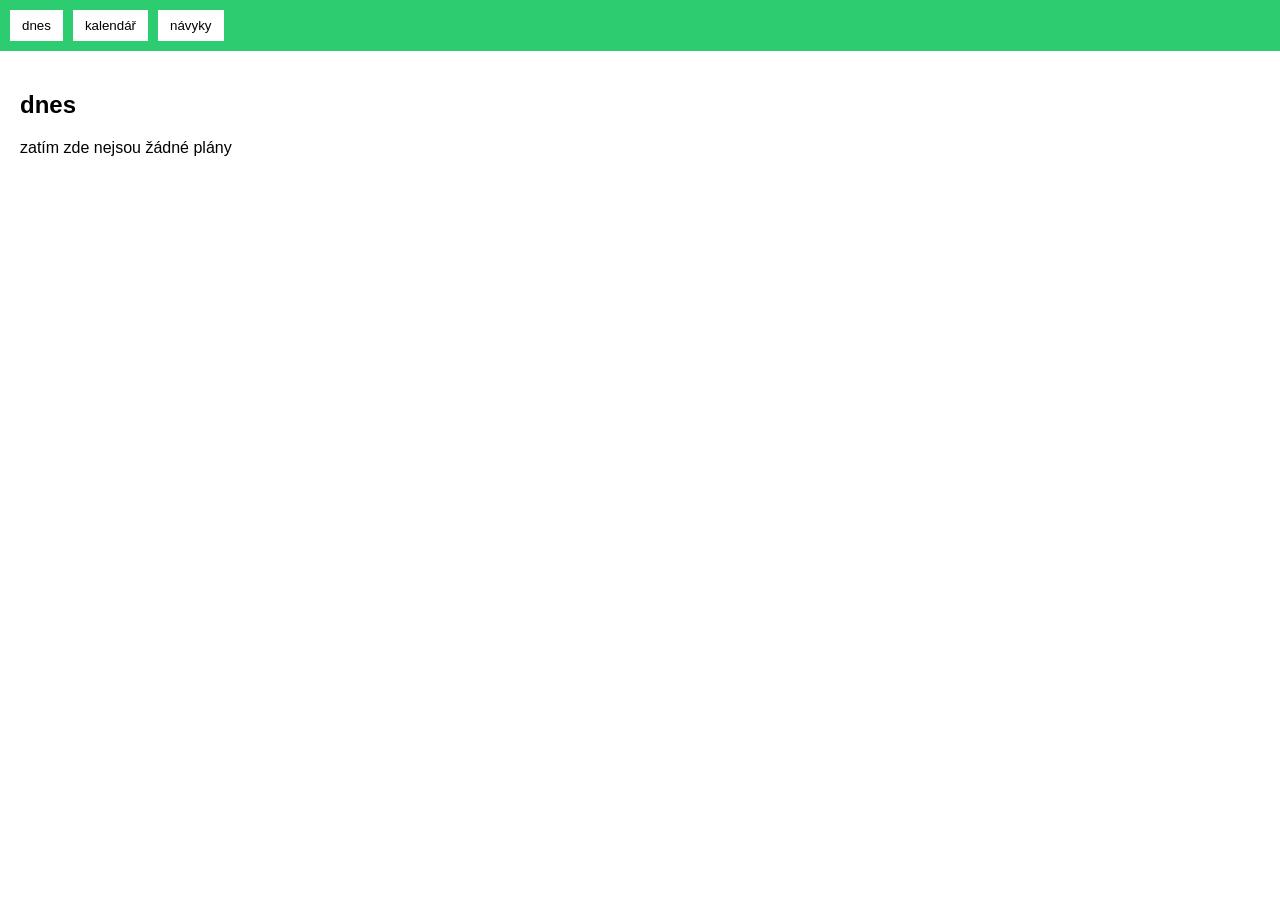
==== public/index.html @ 3077fbd2 "Initial commit" ====
<!DOCTYPE html>
<html lang="cs">
<head>
  <meta charset="utf-8">
  <title>habit app</title>
  <link rel="stylesheet" href="../src/style.css">
</head>
<body>
  <nav class="navbar">
    <button data-screen="today">dnes</button>
    <button data-screen="calendar">kalendář</button>
    <button data-screen="habits">návyky</button>
  </nav>
  <main id="app"></main>
  <script type="module" src="../src/app.js"></script>
</body>
</html>
---- src/style.css ----
body{margin:0;font-family:sans-serif}
.navbar{background:#2ecc71;padding:10px;display:flex;gap:10px}
.navbar button{background:white;border:none;padding:8px 12px;cursor:pointer}
#app{padding:20px}
.item{border:1px solid #ddd;padding:8px;margin-bottom:6px}
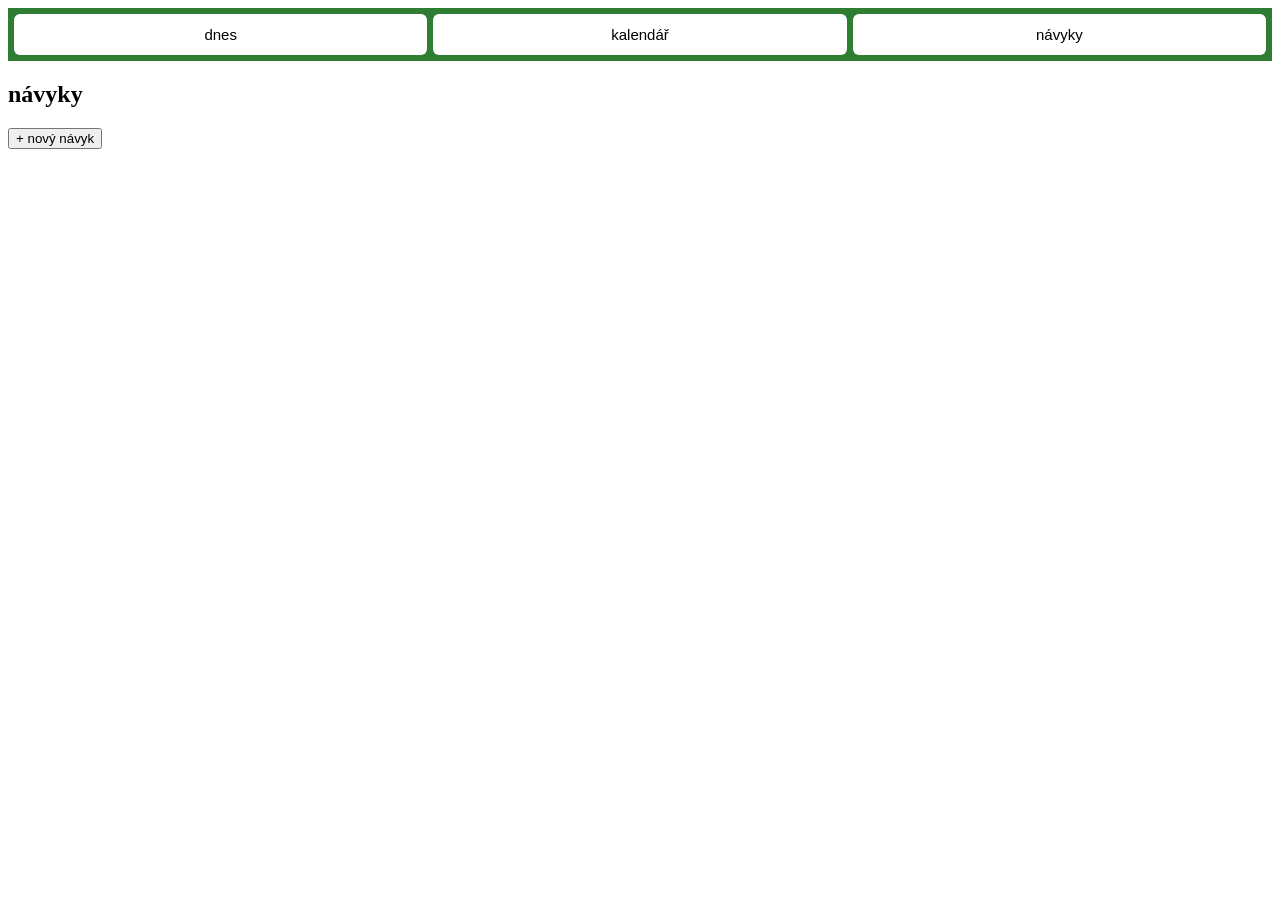
==== commit c1d8e060: "repetition habits plan + today done/undone + today&cal" ====
--- a/public/index.html
+++ b/public/index.html
@@ -15,3 +15,5 @@
   <script type="module" src="../src/app.js"></script>
 </body>
 </html>
+
+
--- a/src/style.css
+++ b/src/style.css
@@ -1,5 +1,348 @@
-body{margin:0;font-family:sans-serif}
-.navbar{background:#2ecc71;padding:10px;display:flex;gap:10px}
-.navbar button{background:white;border:none;padding:8px 12px;cursor:pointer}
-#app{padding:20px}
-.item{border:1px solid #ddd;padding:8px;margin-bottom:6px}
+/* ===== common ===== */
+
+.item {
+  padding: 8px;
+  border-bottom: 1px solid #ddd;
+}
+
+
+.plan-row {
+  display: flex;
+  align-items: center;
+  gap: 10px;
+  justify-content: flex-start;
+  width: 100%;
+}
+
+
+.plan-row input[type="checkbox"] {
+  appearance: none;
+  width: 18px;
+  height: 18px;
+  border: 2px solid #aaa;
+  border-radius: 4px;
+  cursor: pointer;
+  position: relative;
+  flex-shrink: 0;
+}
+
+.plan-row input[type="checkbox"]:checked {
+  background-color: #2e7d32;
+  border-color: #2e7d32;
+}
+
+.plan-row input[type="checkbox"]:checked::after {
+  content: "✔";
+  color: white;
+  font-size: 12px;
+  position: absolute;
+  top: 50%;
+  left: 50%;
+  transform: translate(-50%, -55%);
+}
+
+
+.plan-text {
+  text-align: left;
+  flex: 1;
+}
+
+
+
+.plan-check {
+  color: green;
+  font-weight: bold;
+  width: 16px;
+}
+
+.navbar {
+  display: flex;
+  background: #2e7d32;
+  padding: 6px;
+  gap: 6px;
+}
+
+.navbar button {
+  flex: 1;
+  display: block;
+  width: 100%;
+  padding: 12px 0;
+  font-size: 15px;
+  background: white;
+  border: none;
+  border-radius: 6px;
+  cursor: pointer;
+}
+
+.item.clickable {
+  cursor: pointer;
+  border-radius: 6px;
+  transition: background 0.2s;
+}
+
+.item.clickable:hover {
+  background: rgba(46,125,50,0.08);
+}
+
+.plan-form {
+  padding: 8px;
+  border: 1px dashed #ccc;
+  border-radius: 6px;
+  margin-bottom: 12px;
+}
+
+.repeat-type {
+  display: flex;
+  gap: 12px;
+  margin-bottom: 6px;
+}
+
+.hidden {
+  display: none;
+}
+
+
+.danger {
+  background: #c62828;
+  color: white;
+}
+
+label {
+  display: block;
+  margin-bottom: 8px;
+}
+
+label input {
+  width: 100%;
+}
+
+.clickable {
+  cursor: pointer;
+  border-radius: 6px;
+}
+
+.clickable:hover {
+  background: rgba(46, 125, 50, 0.08);
+}
+
+.hidden {
+  display: none;
+}
+
+.weekday {
+  display: flex;
+  align-items: center;
+  gap: 6px;
+}
+
+
+.repeat-box {
+  border: 1px solid #ccc;
+  padding: 10px;
+  margin: 10px 0;
+}
+
+.repeat-header {
+  display: flex;
+  justify-content: space-between;
+  font-size: 13px;
+  color: #555;
+}
+
+.switch-row {
+  display: flex;
+  gap: 10px;
+  flex-wrap: wrap;
+  margin: 8px 0;
+}
+
+.month-grid {
+  display: grid;
+  grid-template-columns: repeat(7, 1fr);
+  gap: 6px;
+  margin-top: 10px;
+}
+
+.day-btn {
+  border-radius: 50%;
+  border: 1px solid #aaa;
+  background: #f5f5f5;
+  padding: 8px;
+  cursor: pointer;
+}
+
+.day-btn.active {
+  background: #2e7d32;
+  color: white;
+  border-color: #2e7d32;
+}
+
+/* ===== calendar ===== */
+
+.calendar-header {
+  display: flex;
+  justify-content: space-between;
+  align-items: center;
+  margin-bottom: 12px;
+}
+
+.calendar-header button {
+  background: #2e7d32;
+  color: white;
+  border: none;
+  padding: 6px 12px;
+  cursor: pointer;
+  border-radius: 4px;
+}
+
+.calendar-grid {
+  display: grid;
+  grid-template-columns: repeat(7, 1fr);
+  gap: 6px;
+}
+
+.calendar-head {
+  font-weight: bold;
+  text-align: center;
+  padding: 6px 0;
+}
+
+.calendar-cell {
+  min-height: 70px;
+  border: 1px solid #ddd;
+  padding: 4px;
+  background: #fafafa;
+  font-size: 12px;
+  position: relative;
+}
+
+.calendar-cell.clickable {
+  cursor: pointer;
+}
+
+.calendar-cell.clickable:hover {
+  background: #e8f5e9;
+}
+
+.calendar-cell.empty {
+  background: transparent;
+  border: none;
+}
+
+.calendar-day {
+  font-weight: bold;
+  margin-bottom: 4px;
+}
+
+.calendar-plan {
+  white-space: nowrap;
+  overflow: hidden;
+  text-overflow: ellipsis;
+  font-size: 11px;
+  line-height: 1.3;
+}
+
+.calendar-plan.plan-done {
+  color: #2e7d32;
+  font-weight: bold;
+}
+
+.calendar-weekdays {
+  display: grid;
+  grid-template-columns: repeat(7, 1fr);
+  text-align: center;
+  font-weight: bold;
+  margin-bottom: 6px;
+}
+
+
+.weekdays {
+  display: flex;
+  gap: 10px;
+  margin: 8px 0;
+}
+
+.weekday {
+  display: flex;
+  align-items: center;
+  gap: 4px;
+  font-size: 14px;
+}
+
+.month-day-grid {
+  display: grid;
+  grid-template-columns: repeat(7, 1fr);
+  gap: 6px;
+  max-width: 280px;
+}
+
+.month-day-btn {
+  aspect-ratio: 1;
+  border-radius: 50%;
+  border: 1px solid #ccc;
+  background: white;
+  cursor: pointer;
+  font-size: 0.9rem;
+}
+
+.month-day-btn:hover {
+  background: #f0f0f0;
+}
+
+.month-day-btn.active {
+  background: #4caf50;
+  color: white;
+  border-color: #4caf50;
+}
+
+.month-grid {
+  display: grid;
+  grid-template-columns: repeat(7, 1fr);
+  gap: 6px;
+  max-width: 280px;
+}
+
+.day-btn {
+  aspect-ratio: 1;
+  border-radius: 50%;
+  border: 1px solid #ccc;
+  background: white;
+  cursor: pointer;
+}
+
+.day-btn.active {
+  background: #4caf50;
+  color: white;
+  border-color: #4caf50;
+}
+
+/* ===== day status ===== */
+
+.calendar-cell.day-done {
+  border: 2px solid #2e7d32;
+}
+
+.calendar-cell.day-missed {
+  border: 2px solid #c62828;
+}
+.calendar-cell.day-done {
+  border: 2px solid #2e7d32;
+  background: #e8f5e9;
+}
+
+.calendar-cell.day-pending {
+  border: 2px solid #c62828;
+  background: #fdecea;
+}
+
+.day-progress {
+  font-size: 10px;
+  color: #555;
+  margin-left: 4px;
+  position: absolute;
+  top: 4px;
+  right: 4px;
+  font-size: 10px;
+  color: #555;
+}
+
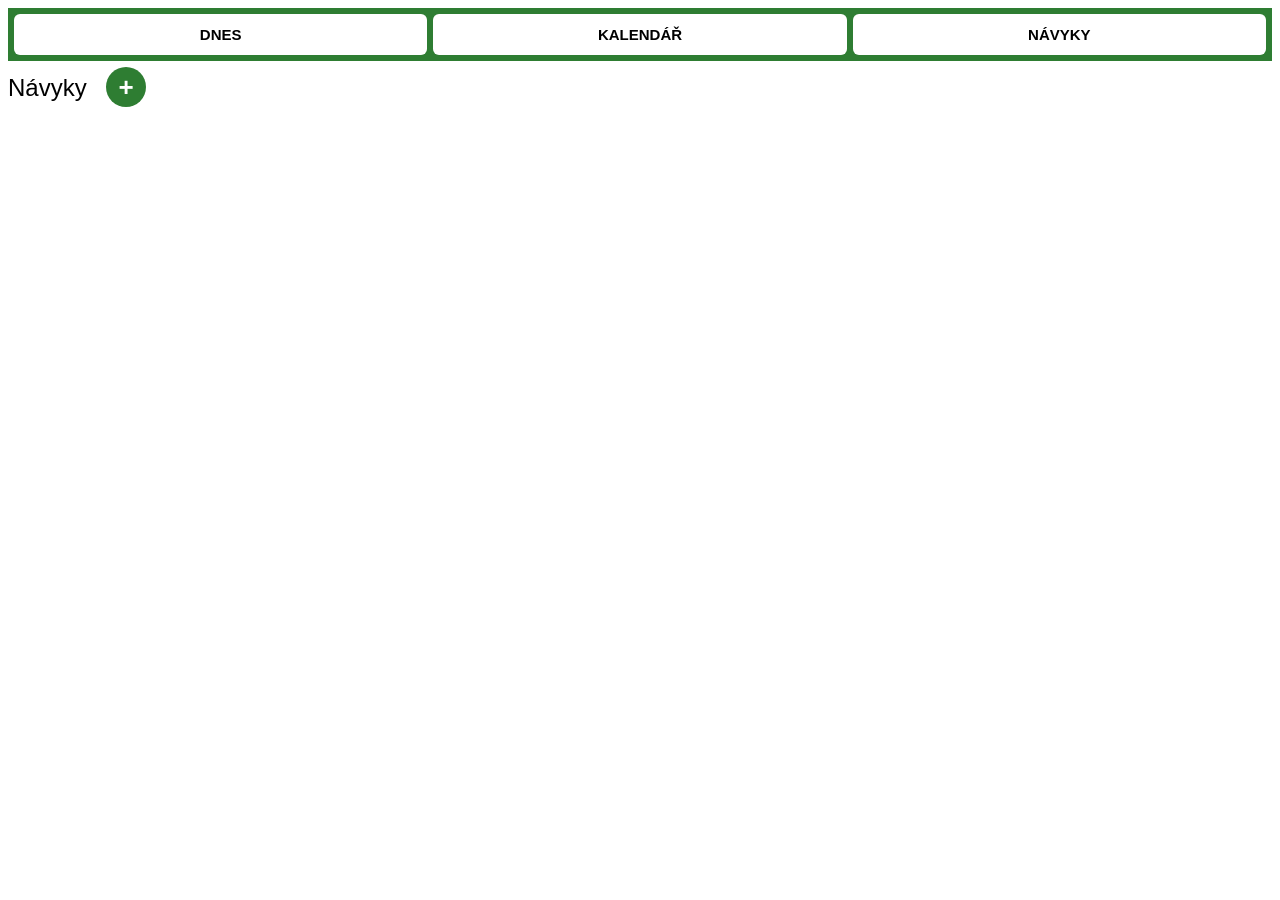
==== commit f66a7f22: "unified font + design adjustments" ====
--- a/public/index.html
+++ b/public/index.html
@@ -3,6 +3,7 @@
 <head>
   <meta charset="utf-8">
   <title>habit app</title>
+  <link href="https://fonts.googleapis.com/css2?family=Cinzel:wght@700&display=swap" rel="stylesheet">
   <link rel="stylesheet" href="../src/style.css">
 </head>
 <body>
--- a/src/style.css
+++ b/src/style.css
@@ -1,19 +1,159 @@
-/* ===== common ===== */
+/* =====================================================
+   FONTS
+===================================================== */
+
+:root {
+  --ui-font: "Ink Free", "Comic Sans MS", "Segoe UI", sans-serif;
+}
+
+/* =====================================================
+   GLOBAL FONT
+===================================================== */
+
+body {
+  font-family: var(--ui-font);
+  font-weight: 400;
+  color: #000;
+}
+
+/* =====================================================
+   COMMON / SHARED
+===================================================== */
+
+.hidden {
+  display: none;
+}
 
 .item {
   padding: 8px;
   border-bottom: 1px solid #ddd;
 }
 
+.clickable {
+  cursor: pointer;
+  border-radius: 6px;
+}
+
+.clickable:hover {
+  background: rgba(46, 125, 50, 0.08);
+}
+
+label {
+  display: block;
+  margin-bottom: 8px;
+}
+
+label input {
+  width: 100%;
+}
+
+.danger {
+  background: #c62828;
+  color: white;
+}
+
+
+/* =====================================================
+   PAGE HEADERS
+===================================================== */
+
+.page-header h1,
+.page-header h2 {
+  font-family: var(--ui-font);
+  font-weight: 400;
+  text-transform: none;
+  margin: 0 0 12px 0;
+}
+
+
+/* =====================================================
+   NAVBAR
+===================================================== */
+
+.navbar {
+  display: flex;
+  gap: 6px;
+  padding: 6px;
+  background: #2e7d32;
+
+  font-family: var(--ui-font);
+  text-transform: uppercase;
+  letter-spacing: 1px;
+}
+
+.navbar button {
+  flex: 1;
+  padding: 12px 0;
+
+  font-family: inherit;
+  font-size: 15px;
+  font-weight: 700;
+
+  background: white;
+  border: none;
+  border-radius: 6px;
+  cursor: pointer;
+
+  text-transform: uppercase;
+}
+
+
+
+/* =====================================================
+   HABITS PAGE
+===================================================== */
+
+.habit-link {
+  font-weight: bold;
+  color: #2e7d32;
+}
+
+.habit-link:hover {
+  text-decoration: underline;
+}
+
+.add-habit-btn {
+  width: 40px;
+  height: 40px;
+  border-radius: 50%;
+  background: #2e7d32;
+  color: white;
+  font-size: 26px;
+  font-weight: bold;
+  border: none;
+  cursor: pointer;
+  line-height: 1;
+  margin-top: 6px;
+  margin-left: 6px;
+}
+
+/* =====================================================
+   HABIT TEXT (unified)
+===================================================== */
+
+.habit-text {
+  font-family: var(--ui-font);
+  font-weight: 400;
+  color: #000;
+  cursor: pointer;
+}
+
+.habit-text:hover {
+  color: #2e7d32;
+}
+
+
+
+/* =====================================================
+   PLANS / CHECKBOXES
+===================================================== */
 
 .plan-row {
   display: flex;
   align-items: center;
   gap: 10px;
-  justify-content: flex-start;
   width: 100%;
 }
-
 
 .plan-row input[type="checkbox"] {
   appearance: none;
@@ -41,48 +181,46 @@
   transform: translate(-50%, -55%);
 }
 
-
 .plan-text {
-  text-align: left;
   flex: 1;
 }
 
-
-
-.plan-check {
-  color: green;
-  font-weight: bold;
-  width: 16px;
-}
-
-.navbar {
-  display: flex;
-  background: #2e7d32;
-  padding: 6px;
-  gap: 6px;
-}
-
-.navbar button {
-  flex: 1;
-  display: block;
-  width: 100%;
-  padding: 12px 0;
-  font-size: 15px;
-  background: white;
-  border: none;
-  border-radius: 6px;
-  cursor: pointer;
-}
-
-.item.clickable {
-  cursor: pointer;
-  border-radius: 6px;
-  transition: background 0.2s;
-}
-
-.item.clickable:hover {
-  background: rgba(46,125,50,0.08);
-}
+.plan-text.done {
+  color: #999;
+}
+
+
+/* =====================================================
+   DAY DETAIL
+===================================================== */
+
+.day-header {
+  display: grid;
+  grid-template-columns: 1fr auto;
+  align-items: start;
+}
+
+.day-sup {
+  font-size: 0.8em;
+  margin-top: 6px;
+}
+
+.day-sup.done {
+  color: #2e7d32;
+}
+
+.day-sup.pending {
+  color: #ef6c00;
+}
+
+.day-sup.missed {
+  color: #c62828;
+}
+
+
+/* =====================================================
+   HABIT DETAIL / REPEAT
+===================================================== */
 
 .plan-form {
   padding: 8px;
@@ -91,51 +229,6 @@
   margin-bottom: 12px;
 }
 
-.repeat-type {
-  display: flex;
-  gap: 12px;
-  margin-bottom: 6px;
-}
-
-.hidden {
-  display: none;
-}
-
-
-.danger {
-  background: #c62828;
-  color: white;
-}
-
-label {
-  display: block;
-  margin-bottom: 8px;
-}
-
-label input {
-  width: 100%;
-}
-
-.clickable {
-  cursor: pointer;
-  border-radius: 6px;
-}
-
-.clickable:hover {
-  background: rgba(46, 125, 50, 0.08);
-}
-
-.hidden {
-  display: none;
-}
-
-.weekday {
-  display: flex;
-  align-items: center;
-  gap: 6px;
-}
-
-
 .repeat-box {
   border: 1px solid #ccc;
   padding: 10px;
@@ -156,28 +249,21 @@
   margin: 8px 0;
 }
 
-.month-grid {
-  display: grid;
-  grid-template-columns: repeat(7, 1fr);
+.weekdays {
+  display: flex;
+  gap: 10px;
+}
+
+.weekday {
+  display: flex;
+  align-items: center;
   gap: 6px;
-  margin-top: 10px;
-}
-
-.day-btn {
-  border-radius: 50%;
-  border: 1px solid #aaa;
-  background: #f5f5f5;
-  padding: 8px;
-  cursor: pointer;
-}
-
-.day-btn.active {
-  background: #2e7d32;
-  color: white;
-  border-color: #2e7d32;
-}
-
-/* ===== calendar ===== */
+}
+
+
+/* =====================================================
+   CALENDAR
+===================================================== */
 
 .calendar-header {
   display: flex;
@@ -195,16 +281,18 @@
   border-radius: 4px;
 }
 
+.calendar-weekdays {
+  display: grid;
+  grid-template-columns: repeat(7, 1fr);
+  text-align: center;
+  font-weight: bold;
+  margin-bottom: 6px;
+}
+
 .calendar-grid {
   display: grid;
   grid-template-columns: repeat(7, 1fr);
   gap: 6px;
-}
-
-.calendar-head {
-  font-weight: bold;
-  text-align: center;
-  padding: 6px 0;
 }
 
 .calendar-cell {
@@ -216,30 +304,19 @@
   position: relative;
 }
 
-.calendar-cell.clickable {
-  cursor: pointer;
-}
-
 .calendar-cell.clickable:hover {
   background: #e8f5e9;
 }
 
-.calendar-cell.empty {
-  background: transparent;
-  border: none;
-}
-
 .calendar-day {
   font-weight: bold;
-  margin-bottom: 4px;
 }
 
 .calendar-plan {
+  font-size: 11px;
   white-space: nowrap;
   overflow: hidden;
   text-overflow: ellipsis;
-  font-size: 11px;
-  line-height: 1.3;
 }
 
 .calendar-plan.plan-done {
@@ -247,102 +324,29 @@
   font-weight: bold;
 }
 
-.calendar-weekdays {
-  display: grid;
-  grid-template-columns: repeat(7, 1fr);
-  text-align: center;
-  font-weight: bold;
-  margin-bottom: 6px;
-}
-
-
-.weekdays {
-  display: flex;
-  gap: 10px;
-  margin: 8px 0;
-}
-
-.weekday {
-  display: flex;
-  align-items: center;
-  gap: 4px;
-  font-size: 14px;
-}
-
-.month-day-grid {
-  display: grid;
-  grid-template-columns: repeat(7, 1fr);
-  gap: 6px;
-  max-width: 280px;
-}
-
-.month-day-btn {
-  aspect-ratio: 1;
-  border-radius: 50%;
-  border: 1px solid #ccc;
-  background: white;
-  cursor: pointer;
-  font-size: 0.9rem;
-}
-
-.month-day-btn:hover {
-  background: #f0f0f0;
-}
-
-.month-day-btn.active {
-  background: #4caf50;
-  color: white;
-  border-color: #4caf50;
-}
-
-.month-grid {
-  display: grid;
-  grid-template-columns: repeat(7, 1fr);
-  gap: 6px;
-  max-width: 280px;
-}
-
-.day-btn {
-  aspect-ratio: 1;
-  border-radius: 50%;
-  border: 1px solid #ccc;
-  background: white;
-  cursor: pointer;
-}
-
-.day-btn.active {
-  background: #4caf50;
-  color: white;
-  border-color: #4caf50;
-}
-
-/* ===== day status ===== */
-
-.calendar-cell.day-done {
-  border: 2px solid #2e7d32;
-}
-
-.calendar-cell.day-missed {
-  border: 2px solid #c62828;
-}
+
+/* =====================================================
+   CALENDAR DAY STATUS
+===================================================== */
+
 .calendar-cell.day-done {
   border: 2px solid #2e7d32;
   background: #e8f5e9;
 }
 
 .calendar-cell.day-pending {
+  border: 2px solid #ef6c00;
+  background: #fff3e0;
+}
+
+.calendar-cell.day-missed {
   border: 2px solid #c62828;
-  background: #fdecea;
 }
 
 .day-progress {
-  font-size: 10px;
-  color: #555;
-  margin-left: 4px;
   position: absolute;
   top: 4px;
   right: 4px;
   font-size: 10px;
   color: #555;
 }
-
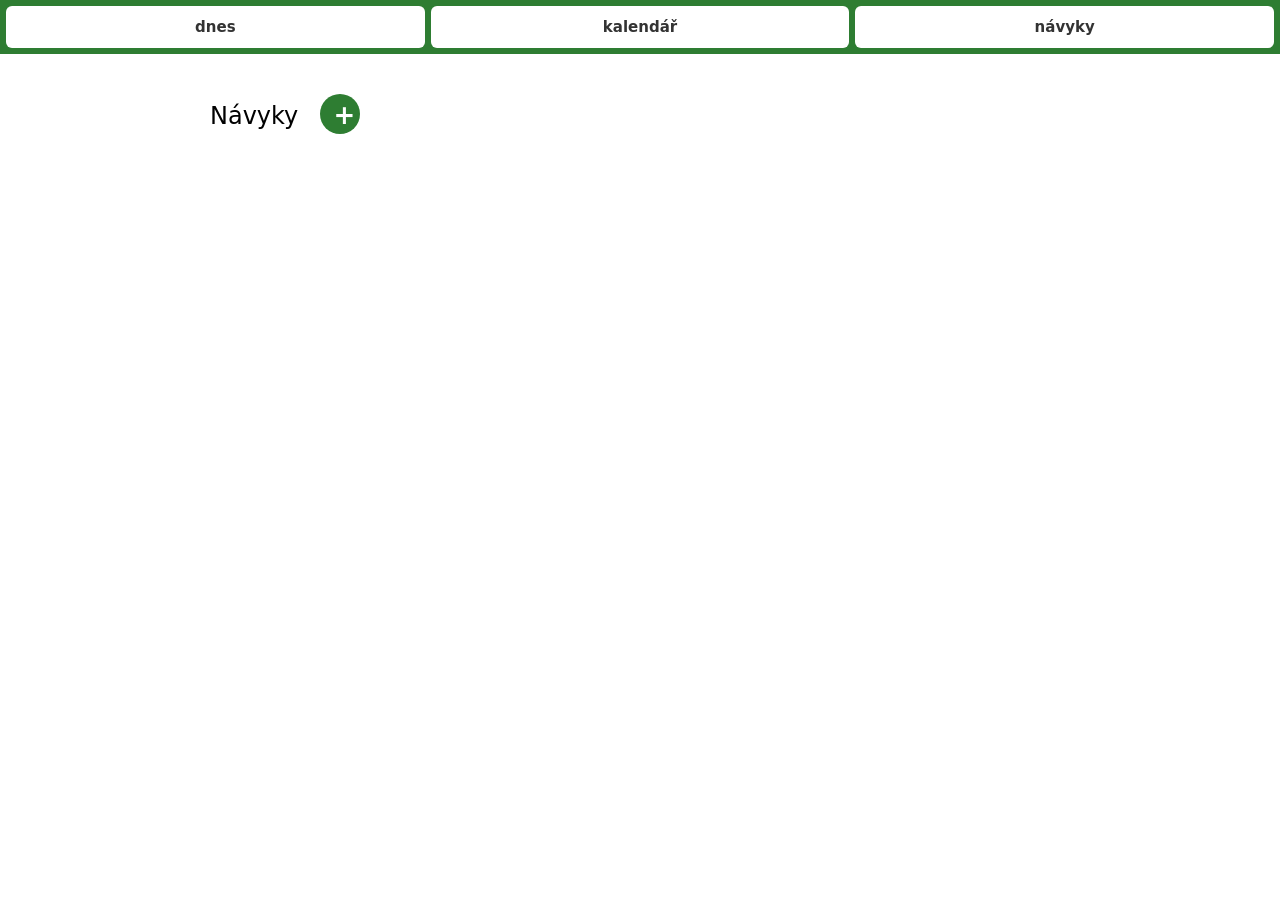
==== commit fe37045e: "section vertical spacing sync" ====
--- a/public/index.html
+++ b/public/index.html
@@ -3,18 +3,26 @@
 <head>
   <meta charset="utf-8">
   <title>habit app</title>
+
+  <!-- fonty -->
   <link href="https://fonts.googleapis.com/css2?family=Cinzel:wght@700&display=swap" rel="stylesheet">
+
+  <!-- styly -->
   <link rel="stylesheet" href="../src/style.css">
 </head>
 <body>
+
   <nav class="navbar">
     <button data-screen="today">dnes</button>
     <button data-screen="calendar">kalendář</button>
     <button data-screen="habits">návyky</button>
   </nav>
-  <main id="app"></main>
+
+  <!-- 🔽 LAYOUT WRAPPER -->
+  <div class="app-content">
+    <main id="app"></main>
+  </div>
+
   <script type="module" src="../src/app.js"></script>
 </body>
 </html>
-
-
--- a/src/style.css
+++ b/src/style.css
@@ -1,34 +1,62 @@
 /* =====================================================
-   FONTS
+   FONTS & SPACING SYSTEM
 ===================================================== */
 
 :root {
-  --ui-font: "Ink Free", "Comic Sans MS", "Segoe UI", sans-serif;
-}
-
-/* =====================================================
-   GLOBAL FONT
+  --ui-font: "Comic Sans MS", "Ink Free", "Segoe UI", system-ui, sans-serif;
+
+  --space-xs: 6px;
+  --space-sm: 12px;
+  --space-md: 20px;
+  --space-lg: 32px;
+}
+
+/* =====================================================
+   GLOBAL
 ===================================================== */
 
 body {
   font-family: var(--ui-font);
   font-weight: 400;
   color: #000;
+  margin: 0;
+}
+
+/* =====================================================
+   APP LAYOUT WRAPPER
+===================================================== */
+
+.app-content {
+  padding: var(--space-md);
+}
+
+@media (min-width: 900px) {
+  .app-content {
+    max-width: 900px;
+    margin: 0 auto;
+  }
+}
+
+#app > * {
+  margin-bottom: var(--space-lg);
 }
 
 /* =====================================================
    COMMON / SHARED
 ===================================================== */
 
-.hidden {
-  display: none;
-}
+.hidden { display: none; }
 
 .item {
   padding: 8px;
   border-bottom: 1px solid #ddd;
 }
 
+.item,
+.plan-row {
+  margin-bottom: var(--space-sm);
+}
+
 .clickable {
   cursor: pointer;
   border-radius: 6px;
@@ -44,7 +72,7 @@
 }
 
 label input {
-  width: 100%;
+  width: auto;
 }
 
 .danger {
@@ -52,22 +80,49 @@
   color: white;
 }
 
-
 /* =====================================================
    PAGE HEADERS
 ===================================================== */
 
 .page-header h1,
 .page-header h2 {
-  font-family: var(--ui-font);
   font-weight: 400;
-  text-transform: none;
-  margin: 0 0 12px 0;
-}
-
-
-/* =====================================================
-   NAVBAR
+  margin: 0 0 var(--space-md) 0;
+  line-height: 1.3;
+}
+
+/* =====================================================
+   SYSTEM BUTTONS
+===================================================== */
+
+button {
+  font-family: inherit;
+  font-size: 14px;
+  padding: 8px 14px;
+  border-radius: 10px;
+  border: 1px solid #bdbdbd;
+  background: linear-gradient(#f2f2f2, #dcdcdc);
+  color: #333;
+  cursor: pointer;
+  transition: all 0.15s ease;
+}
+
+button:hover {
+  background: linear-gradient(#eaeaea, #cfcfcf);
+}
+
+button:active {
+  transform: translateY(1px);
+}
+
+button.danger {
+  background: linear-gradient(#e0e0e0, #c8c8c8);
+  border-color: #999;
+  color: #7a1c1c;
+}
+
+/* =====================================================
+   NAVBAR (DESKTOP)
 ===================================================== */
 
 .navbar {
@@ -75,8 +130,6 @@
   gap: 6px;
   padding: 6px;
   background: #2e7d32;
-
-  font-family: var(--ui-font);
   text-transform: uppercase;
   letter-spacing: 1px;
 }
@@ -84,20 +137,12 @@
 .navbar button {
   flex: 1;
   padding: 12px 0;
-
-  font-family: inherit;
   font-size: 15px;
   font-weight: 700;
-
   background: white;
   border: none;
   border-radius: 6px;
-  cursor: pointer;
-
-  text-transform: uppercase;
-}
-
-
+}
 
 /* =====================================================
    HABITS PAGE
@@ -123,36 +168,26 @@
   border: none;
   cursor: pointer;
   line-height: 1;
-  margin-top: 6px;
   margin-left: 6px;
 }
 
 /* =====================================================
-   HABIT TEXT (unified)
+   HABIT TEXT
 ===================================================== */
 
 .habit-text {
-  font-family: var(--ui-font);
   font-weight: 400;
   color: #000;
-  cursor: pointer;
-}
-
-.habit-text:hover {
-  color: #2e7d32;
-}
-
-
-
-/* =====================================================
-   PLANS / CHECKBOXES
+}
+
+/* =====================================================
+   CHECKBOXES
 ===================================================== */
 
 .plan-row {
   display: flex;
   align-items: center;
   gap: 10px;
-  width: 100%;
 }
 
 .plan-row input[type="checkbox"] {
@@ -163,7 +198,6 @@
   border-radius: 4px;
   cursor: pointer;
   position: relative;
-  flex-shrink: 0;
 }
 
 .plan-row input[type="checkbox"]:checked {
@@ -181,95 +215,61 @@
   transform: translate(-50%, -55%);
 }
 
-.plan-text {
-  flex: 1;
-}
-
 .plan-text.done {
   color: #999;
 }
 
-
 /* =====================================================
    DAY DETAIL
 ===================================================== */
 
 .day-header {
+  margin-bottom: var(--space-lg);
+}
+
+.day-sup {
+  font-size: 15px;
+  vertical-align: super;
+  margin-left: 6px;
+}
+
+.day-sup.done    { color: #2e7d32; }
+.day-sup.pending { color: #ef6c00; }
+.day-sup.missed  { color: #c62828; }
+
+.day-empty-info {
+  margin-top: var(--space-md);
+  padding: 14px;
+  border-radius: 10px;
+  background: #f5f5f5;
+  color: #555;
+  font-size: 14px;
+  text-align: center;
+}
+
+/* =====================================================
+   CALENDAR
+===================================================== */
+
+.calendar-header-wrap {
+  border-top: 4px solid #2e7d32;
+  border-bottom: 4px solid #2e7d32;
+  padding: 8px 0;
+  margin-bottom: 8px;
+}
+
+.calendar-header {
   display: grid;
-  grid-template-columns: 1fr auto;
-  align-items: start;
-}
-
-.day-sup {
-  font-size: 0.8em;
-  margin-top: 6px;
-}
-
-.day-sup.done {
-  color: #2e7d32;
-}
-
-.day-sup.pending {
-  color: #ef6c00;
-}
-
-.day-sup.missed {
-  color: #c62828;
-}
-
-
-/* =====================================================
-   HABIT DETAIL / REPEAT
-===================================================== */
-
-.plan-form {
-  padding: 8px;
-  border: 1px dashed #ccc;
-  border-radius: 6px;
-  margin-bottom: 12px;
-}
-
-.repeat-box {
-  border: 1px solid #ccc;
-  padding: 10px;
-  margin: 10px 0;
-}
-
-.repeat-header {
-  display: flex;
-  justify-content: space-between;
-  font-size: 13px;
-  color: #555;
-}
-
-.switch-row {
-  display: flex;
-  gap: 10px;
-  flex-wrap: wrap;
-  margin: 8px 0;
-}
-
-.weekdays {
-  display: flex;
-  gap: 10px;
-}
-
-.weekday {
-  display: flex;
+  grid-template-columns: auto 1fr auto;
   align-items: center;
-  gap: 6px;
-}
-
-
-/* =====================================================
-   CALENDAR
-===================================================== */
-
-.calendar-header {
-  display: flex;
-  justify-content: space-between;
-  align-items: center;
-  margin-bottom: 12px;
+  padding: 0 12px;
+}
+
+.calendar-header strong {
+  font-size: 1.5rem;
+  font-weight: bold;
+  text-align: center;
+  color: #222;
 }
 
 .calendar-header button {
@@ -277,8 +277,7 @@
   color: white;
   border: none;
   padding: 6px 12px;
-  cursor: pointer;
-  border-radius: 4px;
+  border-radius: 6px;
 }
 
 .calendar-weekdays {
@@ -286,13 +285,14 @@
   grid-template-columns: repeat(7, 1fr);
   text-align: center;
   font-weight: bold;
-  margin-bottom: 6px;
+  margin-bottom: var(--space-sm);
 }
 
 .calendar-grid {
   display: grid;
   grid-template-columns: repeat(7, 1fr);
   gap: 6px;
+  margin-bottom: var(--space-lg);
 }
 
 .calendar-cell {
@@ -324,11 +324,6 @@
   font-weight: bold;
 }
 
-
-/* =====================================================
-   CALENDAR DAY STATUS
-===================================================== */
-
 .calendar-cell.day-done {
   border: 2px solid #2e7d32;
   background: #e8f5e9;
@@ -350,3 +345,32 @@
   font-size: 10px;
   color: #555;
 }
+
+/* =====================================================
+   MOBILE
+===================================================== */
+
+@media (max-width: 768px) {
+
+  body {
+    font-size: 16px;
+  }
+
+  .navbar {
+    display: none;
+  }
+
+  .calendar-cell {
+    min-height: 90px;
+    font-size: 13px;
+  }
+
+  .page-header h2 {
+    font-size: 22px;
+  }
+
+  button {
+    font-size: 16px;
+    padding: 10px 16px;
+  }
+}
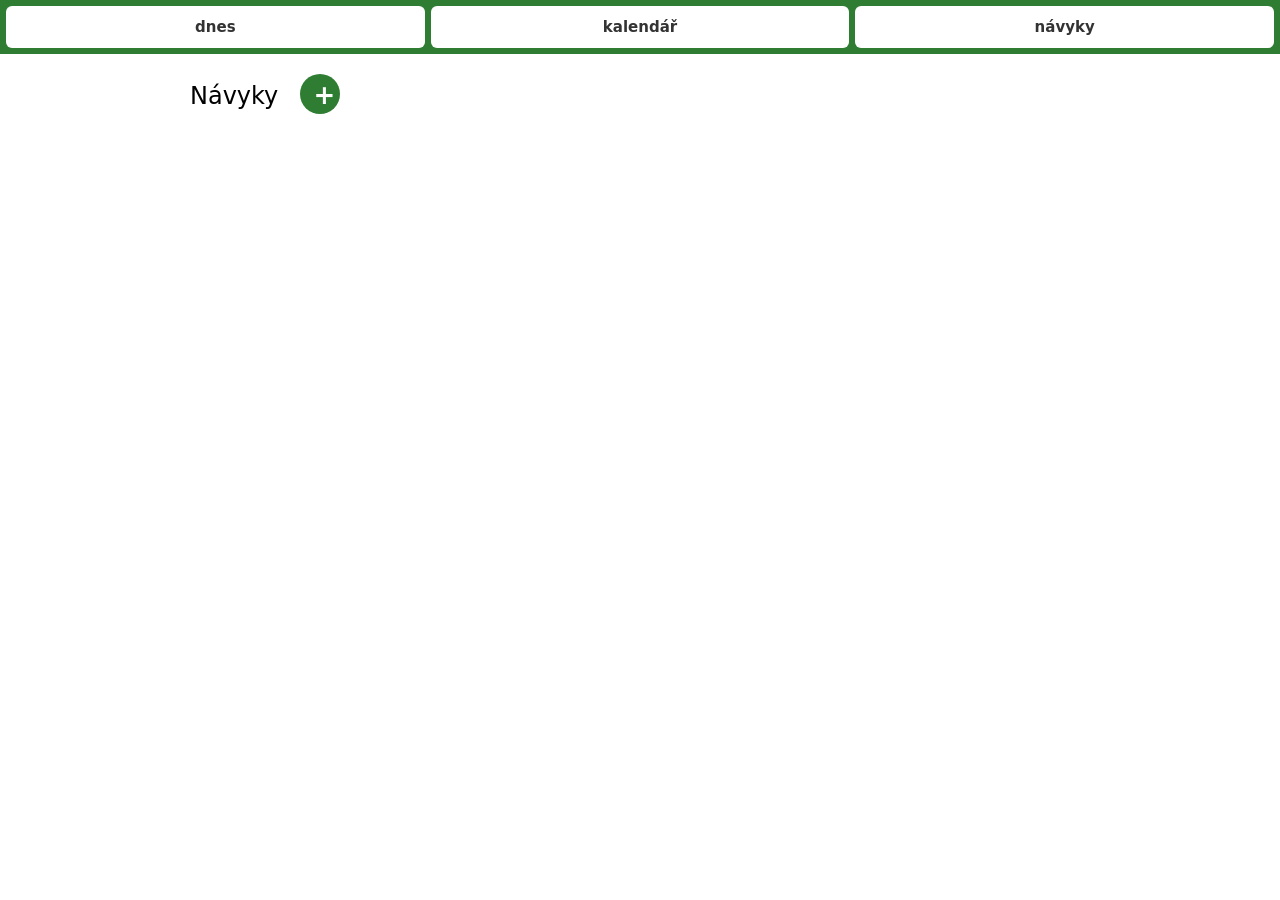
==== commit 0677d1d3: "mobil burger menu" ====
--- a/public/index.html
+++ b/public/index.html
@@ -12,16 +12,27 @@
 </head>
 <body>
 
+  <!-- DESKTOP NAVBAR -->
   <nav class="navbar">
     <button data-screen="today">dnes</button>
     <button data-screen="calendar">kalendář</button>
     <button data-screen="habits">návyky</button>
   </nav>
 
-  <!-- 🔽 LAYOUT WRAPPER -->
-  <div class="app-content">
-    <main id="app"></main>
+  <!-- MOBILE HEADER -->
+  <header class="mobile-header">
+    <button id="hamburger" type="button" aria-label="menu">☰</button>
+    <span class="mobile-title">Habit app</span>
+  </header>
+
+  <!-- MOBILE MENU OVERLAY -->
+  <div id="mobile-menu" class="mobile-menu hidden">
+    <button data-screen="today">Dnes</button>
+    <button data-screen="calendar">Kalendář</button>
+    <button data-screen="habits">Návyky</button>
   </div>
+
+  <main id="app"></main>
 
   <script type="module" src="../src/app.js"></script>
 </body>
--- a/src/style.css
+++ b/src/style.css
@@ -45,7 +45,9 @@
    COMMON / SHARED
 ===================================================== */
 
-.hidden { display: none; }
+.hidden {
+  display: none !important;
+}
 
 .item {
   padding: 8px;
@@ -180,6 +182,10 @@
   color: #000;
 }
 
+.habit-edit-header {
+  margin-bottom: var(--space-sm);
+}
+
 /* =====================================================
    CHECKBOXES
 ===================================================== */
@@ -219,6 +225,15 @@
   color: #999;
 }
 
+.plan-section h3 {
+  margin-bottom: var(--space-xs);
+}
+
+.plan-section {
+  margin-bottom: var(--space-md);
+}
+
+
 /* =====================================================
    DAY DETAIL
 ===================================================== */
@@ -374,3 +389,94 @@
     padding: 10px 16px;
   }
 }
+
+/* =====================================================
+   MOBILE HAMBURGER MENU
+===================================================== */
+
+.mobile-header {
+  display: none;
+  align-items: center;
+  gap: 12px;
+  padding: 12px 16px;
+  background: #2e7d32;
+  color: white;
+}
+
+.mobile-header button {
+  font-size: 26px;
+  background: none;
+  border: none;
+  color: white;
+  cursor: pointer;
+}
+
+.mobile-title {
+  font-size: 18px;
+  font-weight: bold;
+}
+
+/* FULLSCREEN MENU */
+.mobile-menu {
+  position: fixed;
+  inset: 0;
+  background: #2e7d32;
+  display: flex;
+  flex-direction: column;
+  justify-content: center;
+  gap: 20px;
+  padding: 20px;
+  z-index: 1000;
+}
+
+
+.mobile-menu button {
+  font-size: 22px;
+  padding: 16px;
+  border-radius: 12px;
+  border: none;
+  background: white;
+  font-weight: bold;
+}
+
+/* =====================================================
+   MOBILE ONLY
+===================================================== */
+
+@media (max-width: 768px) {
+
+  .navbar {
+    display: none;
+  }
+
+  .mobile-header {
+    display: flex;
+  }
+}
+
+/* =====================================================
+   FORMS – HABIT EDIT / NEW HABIT
+===================================================== */
+
+.form-block {
+  display: flex;
+  flex-direction: column;
+  gap: var(--space-sm);
+}
+
+.form-block label {
+  font-weight: 500;
+  margin-bottom: 2px;
+}
+
+.form-block input,
+.form-block select,
+.form-block textarea {
+  width: 100%;
+  padding: 10px 12px;
+  font-family: var(--ui-font);
+  font-size: 15px;
+  border-radius: 8px;
+  border: 1px solid #ccc;
+  box-sizing: border-box;
+}
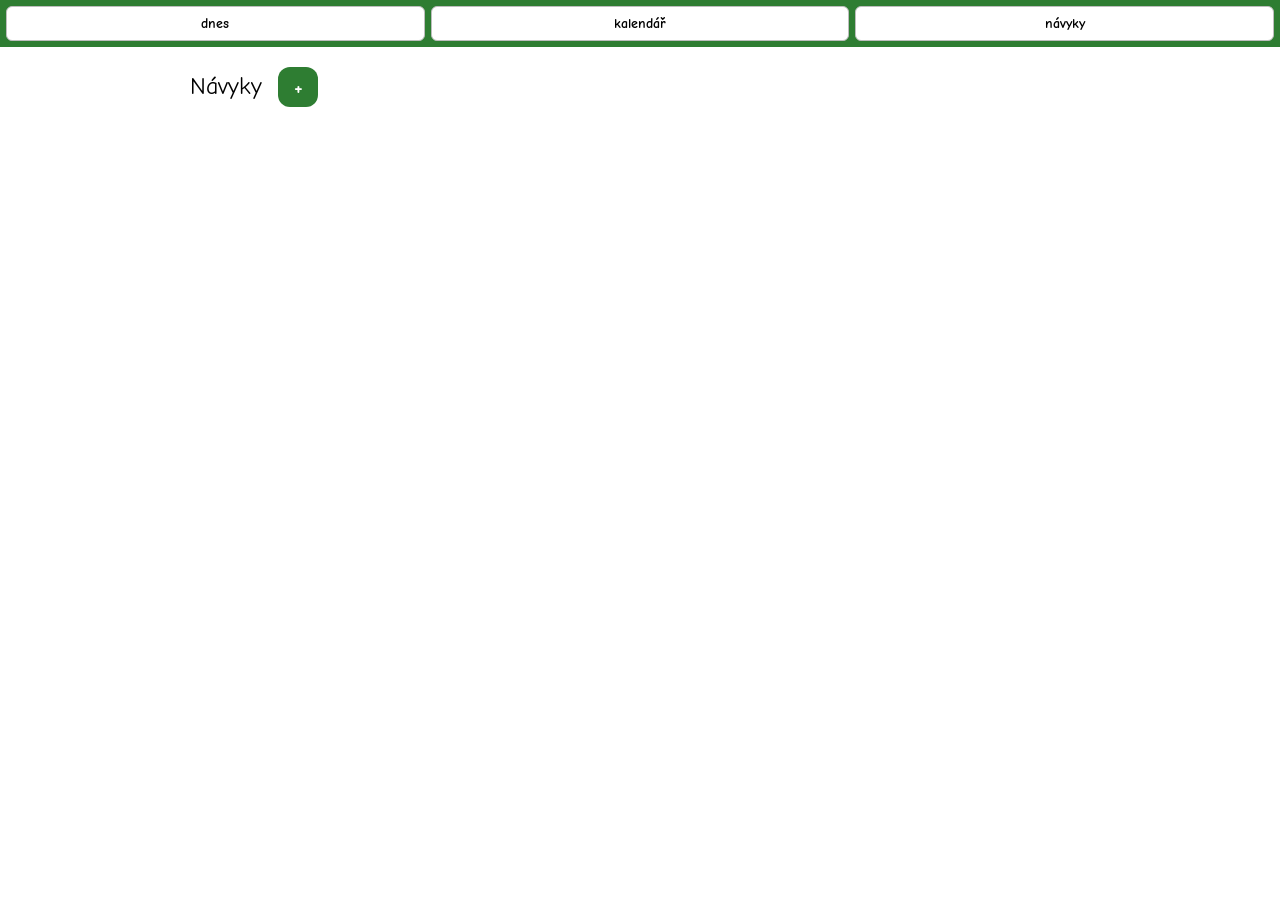
==== commit ef86eb95: "today onClick + Plans edit&del" ====
--- a/public/index.html
+++ b/public/index.html
@@ -1,14 +1,17 @@
 <!DOCTYPE html>
 <html lang="cs">
+
 <head>
   <meta charset="utf-8">
+  <meta name="viewport" content="width=device-width, initial-scale=1.0">
   <title>habit app</title>
 
   <!-- fonty -->
-  <link href="https://fonts.googleapis.com/css2?family=Cinzel:wght@700&display=swap" rel="stylesheet">
+  <link href="https://fonts.googleapis.com/css2?family=Comic+Neue:wght@400;700&display=swap" rel="stylesheet">
 
   <!-- styly -->
-  <link rel="stylesheet" href="../src/style.css">
+  <link rel="stylesheet" href="../src/style.css?v=2">
+
 </head>
 <body>
 
--- a/src/style.css
+++ b/src/style.css
@@ -3,7 +3,7 @@
 ===================================================== */
 
 :root {
-  --ui-font: "Comic Sans MS", "Ink Free", "Segoe UI", system-ui, sans-serif;
+  --font-main: "Ink Free", "Comic Neue", "Patrick Hand", cursive;
 
   --space-xs: 6px;
   --space-sm: 12px;
@@ -16,14 +16,13 @@
 ===================================================== */
 
 body {
-  font-family: var(--ui-font);
-  font-weight: 400;
+  font-family: var(--font-main);
+  margin: 0;
   color: #000;
-  margin: 0;
-}
-
-/* =====================================================
-   APP LAYOUT WRAPPER
+}
+
+/* =====================================================
+   APP WRAPPER
 ===================================================== */
 
 .app-content {
@@ -42,7 +41,28 @@
 }
 
 /* =====================================================
-   COMMON / SHARED
+   CARDS / SECTIONS
+===================================================== */
+
+.card {
+  background: #f8f9fb;
+  border-radius: 14px;
+  padding: 18px;
+  margin-bottom: var(--space-md);
+}
+
+/* =====================================================
+   HEADERS
+===================================================== */
+
+h1, h2, h3 {
+  margin: 0 0 var(--space-sm);
+  line-height: 1.3;
+  font-weight: 400;
+}
+
+/* =====================================================
+   COMMON
 ===================================================== */
 
 .hidden {
@@ -50,51 +70,100 @@
 }
 
 .item {
-  padding: 8px;
+  padding: 12px;
   border-bottom: 1px solid #ddd;
-}
-
-.item,
-.plan-row {
-  margin-bottom: var(--space-sm);
+  border-radius: 10px;
 }
 
 .clickable {
   cursor: pointer;
-  border-radius: 6px;
 }
 
 .clickable:hover {
   background: rgba(46, 125, 50, 0.08);
 }
 
-label {
-  display: block;
-  margin-bottom: 8px;
-}
-
-label input {
-  width: auto;
-}
-
-.danger {
-  background: #c62828;
+.habits-header h2 {
+  display: flex;
+  align-items: center;
+  justify-content: space-between;
+}
+
+/* =====================
+   REPEAT SECTION
+===================== */
+
+.repeat-box {
+  margin-top: var(--space-md);
+  margin-bottom: var(--space-md);
+}
+
+.repeat-header {
+  display: flex;
+  justify-content: space-between;
+  align-items: baseline;
+  margin-bottom: var(--space-sm);
+}
+
+.repeat-header strong {
+  font-size: 16px;
+}
+
+.repeat-summary {
+  font-size: 14px;
+  color: #555;
+}
+
+/* řádek s přepínači */
+.switch-row {
+  display: flex;
+  flex-wrap: wrap;
+  gap: 10px 14px;   /* 👈 TADY je ten klíčový spacing */
+}
+
+
+/* =====================
+   CHECKBOX – CUSTOM BOX
+===================== */
+
+.plan-row input[type="checkbox"] {
+  appearance: none;
+  width: 22px;
+  height: 22px;
+  border: 2px solid #2e7d32;
+  border-radius: 5px;
+  background: white;
+  cursor: pointer;
+  position: relative;
+  transition: all 0.15s ease;
+}
+
+/* hover – jemná nápověda */
+.plan-row input[type="checkbox"]:hover {
+  background: rgba(46, 125, 50, 0.08);
+}
+
+/* ZAŠKRTNUTO */
+.plan-row input[type="checkbox"]:checked {
+  background: #2e7d32;
+  border-color: #2e7d32;
+}
+
+/* FAJFKA */
+.plan-row input[type="checkbox"]:checked::after {
+  content: "✔";
   color: white;
-}
-
-/* =====================================================
-   PAGE HEADERS
-===================================================== */
-
-.page-header h1,
-.page-header h2 {
-  font-weight: 400;
-  margin: 0 0 var(--space-md) 0;
-  line-height: 1.3;
-}
-
-/* =====================================================
-   SYSTEM BUTTONS
+  font-size: 14px;
+  font-weight: bold;
+  position: absolute;
+  top: 50%;
+  left: 50%;
+  transform: translate(-50%, -58%);
+}
+
+
+/* =====================================================
+   BUTTONS
 ===================================================== */
 
 button {
@@ -104,27 +173,47 @@
   border-radius: 10px;
   border: 1px solid #bdbdbd;
   background: linear-gradient(#f2f2f2, #dcdcdc);
-  color: #333;
   cursor: pointer;
-  transition: all 0.15s ease;
-}
-
-button:hover {
-  background: linear-gradient(#eaeaea, #cfcfcf);
-}
-
-button:active {
-  transform: translateY(1px);
 }
 
 button.danger {
-  background: linear-gradient(#e0e0e0, #c8c8c8);
-  border-color: #999;
-  color: #7a1c1c;
-}
-
-/* =====================================================
-   NAVBAR (DESKTOP)
+  background: #c62828;
+  color: white;
+}
+
+/* =====================
+   ICON BUTTONS
+===================== */
+
+.icon-btn {
+  width: 40px;
+  height: 40px;
+  border-radius: 12px;
+  border: none;
+  background: #2e7d32;
+  color: white;
+  font-size: 20px;
+  font-weight: bold;
+  cursor: pointer;
+
+  display: flex;
+  align-items: center;
+  justify-content: center;
+
+  transition: transform 0.15s ease, background 0.15s ease;
+}
+
+.icon-btn:hover {
+  background: #256628;
+  transform: scale(1.05);
+}
+
+.icon-btn:active {
+  transform: scale(0.95);
+}
+
+/* =====================================================
+   NAVBAR DESKTOP
 ===================================================== */
 
 .navbar {
@@ -132,134 +221,137 @@
   gap: 6px;
   padding: 6px;
   background: #2e7d32;
-  text-transform: uppercase;
-  letter-spacing: 1px;
 }
 
 .navbar button {
   flex: 1;
-  padding: 12px 0;
-  font-size: 15px;
-  font-weight: 700;
   background: white;
-  border: none;
+  font-weight: bold;
   border-radius: 6px;
 }
 
 /* =====================================================
-   HABITS PAGE
-===================================================== */
-
-.habit-link {
-  font-weight: bold;
-  color: #2e7d32;
-}
-
-.habit-link:hover {
-  text-decoration: underline;
-}
-
-.add-habit-btn {
-  width: 40px;
-  height: 40px;
-  border-radius: 50%;
-  background: #2e7d32;
-  color: white;
-  font-size: 26px;
-  font-weight: bold;
-  border: none;
-  cursor: pointer;
-  line-height: 1;
-  margin-left: 6px;
-}
-
-/* =====================================================
-   HABIT TEXT
-===================================================== */
-
-.habit-text {
-  font-weight: 400;
-  color: #000;
-}
-
-.habit-edit-header {
-  margin-bottom: var(--space-sm);
-}
-
-/* =====================================================
-   CHECKBOXES
+   MOBILE HEADER + MENU
+===================================================== */
+
+.mobile-header,
+.mobile-menu {
+  display: none;
+}
+
+@media (max-width: 768px) {
+
+  .navbar {
+    display: none;
+  }
+
+  .mobile-header {
+    display: flex;
+    align-items: center;
+    gap: 12px;
+    padding: 12px 16px;
+    background: #2e7d32;
+    color: white;
+    position: sticky;
+    top: 0;
+    z-index: 100;
+  }
+
+  #hamburger {
+    font-size: 26px;
+    background: none;
+    border: none;
+    color: white;
+  }
+
+  .mobile-menu {
+    position: fixed;
+    inset: 0;
+    background: rgba(46,125,50,0.95);
+    display: flex;
+    flex-direction: column;
+    justify-content: center;
+    gap: 20px;
+    padding: 24px;
+    z-index: 200;
+  }
+
+  .mobile-menu button {
+    font-size: 22px;
+    padding: 16px;
+    border-radius: 12px;
+    background: white;
+    font-weight: bold;
+  }
+}
+
+/* =====================================================
+   TODAY / DAY DETAIL
 ===================================================== */
 
 .plan-row {
   display: flex;
   align-items: center;
-  gap: 10px;
-}
-
-.plan-row input[type="checkbox"] {
-  appearance: none;
-  width: 18px;
-  height: 18px;
-  border: 2px solid #aaa;
-  border-radius: 4px;
-  cursor: pointer;
-  position: relative;
-}
-
-.plan-row input[type="checkbox"]:checked {
-  background-color: #2e7d32;
-  border-color: #2e7d32;
-}
-
-.plan-row input[type="checkbox"]:checked::after {
-  content: "✔";
-  color: white;
-  font-size: 12px;
-  position: absolute;
-  top: 50%;
-  left: 50%;
-  transform: translate(-50%, -55%);
+  gap: 14px;
+  padding: 6px 0;
 }
 
 .plan-text.done {
   color: #999;
 }
 
-.plan-section h3 {
-  margin-bottom: var(--space-xs);
-}
-
-.plan-section {
-  margin-bottom: var(--space-md);
-}
-
-
-/* =====================================================
-   DAY DETAIL
-===================================================== */
-
-.day-header {
-  margin-bottom: var(--space-lg);
-}
-
 .day-sup {
-  font-size: 15px;
+  font-size: 14px;
   vertical-align: super;
   margin-left: 6px;
 }
 
-.day-sup.done    { color: #2e7d32; }
+.day-header {
+  display: flex;
+  align-items: center;
+  gap: 12px;
+  margin-bottom: 12px;
+}
+
+.habits-header {
+  display: flex;
+  align-items: center;
+  justify-content: space-between;
+  margin-bottom: 16px;
+}
+
+
+.day-sup.done { color: #2e7d32; }
 .day-sup.pending { color: #ef6c00; }
-.day-sup.missed  { color: #c62828; }
-
-.day-empty-info {
+.day-sup.missed { color: #c62828; }
+
+/* =====================================================
+   FORMS (HABIT EDIT / NEW)
+===================================================== */
+
+.form-block {
+  display: flex;
+  flex-direction: column;
+  gap: 4px;
+  margin-bottom: var(--space-md);
+}
+
+.form-block label {
+  font-weight: 500;
+}
+
+.form-block input,
+.form-block select {
+  width: 100%;
+  padding: 10px 12px;
+  border-radius: 8px;
+  border: 1px solid #ccc;
+}
+
+.actions-row {
+  display: flex;
+  gap: var(--space-sm);
   margin-top: var(--space-md);
-  padding: 14px;
-  border-radius: 10px;
-  background: #f5f5f5;
-  color: #555;
-  font-size: 14px;
-  text-align: center;
 }
 
 /* =====================================================
@@ -270,29 +362,36 @@
   border-top: 4px solid #2e7d32;
   border-bottom: 4px solid #2e7d32;
   padding: 8px 0;
-  margin-bottom: 8px;
 }
 
 .calendar-header {
   display: grid;
   grid-template-columns: auto 1fr auto;
   align-items: center;
-  padding: 0 12px;
 }
 
 .calendar-header strong {
-  font-size: 1.5rem;
-  font-weight: bold;
   text-align: center;
-  color: #222;
+  font-size: 22px;
+  letter-spacing: 1px;
+  text-transform: uppercase;
+  font-weight: 700;
+  letter-spacing: 2px;
 }
 
 .calendar-header button {
   background: #2e7d32;
   color: white;
   border: none;
-  padding: 6px 12px;
   border-radius: 6px;
+}
+
+/* WEEKDAYS – FIXED */
+
+.calendar-weekdays div {
+  font-size: 14px;
+  font-weight: 700;
+  text-transform: capitalize;
 }
 
 .calendar-weekdays {
@@ -300,69 +399,123 @@
   grid-template-columns: repeat(7, 1fr);
   text-align: center;
   font-weight: bold;
-  margin-bottom: var(--space-sm);
-}
+  padding: 8px 0;
+  border-bottom: 2px solid #2e7d32;
+}
+
+/* GRID */
 
 .calendar-grid {
   display: grid;
   grid-template-columns: repeat(7, 1fr);
-  gap: 6px;
-  margin-bottom: var(--space-lg);
-}
+  grid-auto-rows: 110px;
+  gap: 8px;
+}
+
+/* DAY CELL */
 
 .calendar-cell {
-  min-height: 70px;
+  position: relative;
   border: 1px solid #ddd;
-  padding: 4px;
-  background: #fafafa;
+  border-radius: 10px;
+  padding: 6px;
+  display: flex;
+  flex-direction: column;
+  background: #fff;
+  overflow: hidden;
+}
+
+.calendar-day {
+  margin-bottom: 4px;
+  font-size: 14px;
+  font-weight: 700;
+}
+
+.day-content {
+  flex: 1;
+  overflow-y: auto;
   font-size: 12px;
-  position: relative;
-}
-
-.calendar-cell.clickable:hover {
+}
+
+/* PROGRESS x/y */
+
+.day-progress {
+  position: absolute;
+  top: 6px;
+  right: 6px;
+  font-size: 11px;
+  color: #555;
+  opacity: 0.7;
+}
+
+/* STATUS */
+
+.calendar-cell.day-done {
+  border: 2px solid #2e7d32;
   background: #e8f5e9;
 }
 
-.calendar-day {
-  font-weight: bold;
-}
-
-.calendar-plan {
-  font-size: 11px;
+.calendar-cell.day-pending {
+  border: 2px solid #ef6c00;
+  background: #fff3e0;
+}
+
+.calendar-cell.day-missed {
+  border: 2px solid #c62828;
+}
+
+/* =====================================================
+   CALENDAR – ITEMS
+===================================================== */
+
+.day-item {
+  font-size: 12px;
+  line-height: 1.3;
+  margin-bottom: 2px;
   white-space: nowrap;
   overflow: hidden;
   text-overflow: ellipsis;
 }
 
-.calendar-plan.plan-done {
+.day-item.done {
   color: #2e7d32;
-  font-weight: bold;
-}
-
-.calendar-cell.day-done {
-  border: 2px solid #2e7d32;
-  background: #e8f5e9;
-}
-
-.calendar-cell.day-pending {
-  border: 2px solid #ef6c00;
-  background: #fff3e0;
-}
-
-.calendar-cell.day-missed {
-  border: 2px solid #c62828;
-}
-
-.day-progress {
-  position: absolute;
-  top: 4px;
-  right: 4px;
-  font-size: 10px;
+  font-weight: 500;
+}
+
+.day-more {
+  margin-top: 4px;
+  font-size: 11px;
   color: #555;
-}
-
-/* =====================================================
-   MOBILE
+  font-style: italic;
+}
+
+.calendar-plan {
+  font-size: 12px;
+  line-height: 1.2;
+}
+
+/* =====================================================
+   MICRO ANIMATIONS
+===================================================== */
+
+.calendar-cell {
+  transition:
+    transform 0.15s ease,
+    box-shadow 0.15s ease;
+}
+
+.calendar-cell:hover {
+  transform: translateY(-2px);
+  box-shadow: 0 6px 14px rgba(0,0,0,0.12);
+}
+
+.calendar-cell:active {
+  transform: scale(0.98);
+}
+
+
+/* =====================================================
+   MOBILE TUNING
 ===================================================== */
 
 @media (max-width: 768px) {
@@ -371,112 +524,27 @@
     font-size: 16px;
   }
 
-  .navbar {
-    display: none;
-  }
-
-  .calendar-cell {
-    min-height: 90px;
+  h1, h2 { font-size: 22px; }
+  h3 { font-size: 18px; }
+
+  .calendar-grid {
+    grid-auto-rows: 90px;
+    touch-action: pan-y;
+
+  }
+
+  .plan-text {
+    font-size: 17px;
+  }
+
+  input, select, button {
+    font-size: 16px;
+  }
+  .calendar-header strong {
+    font-size: 18px;
+  }
+
+  .calendar-day {
     font-size: 13px;
   }
-
-  .page-header h2 {
-    font-size: 22px;
-  }
-
-  button {
-    font-size: 16px;
-    padding: 10px 16px;
-  }
-}
-
-/* =====================================================
-   MOBILE HAMBURGER MENU
-===================================================== */
-
-.mobile-header {
-  display: none;
-  align-items: center;
-  gap: 12px;
-  padding: 12px 16px;
-  background: #2e7d32;
-  color: white;
-}
-
-.mobile-header button {
-  font-size: 26px;
-  background: none;
-  border: none;
-  color: white;
-  cursor: pointer;
-}
-
-.mobile-title {
-  font-size: 18px;
-  font-weight: bold;
-}
-
-/* FULLSCREEN MENU */
-.mobile-menu {
-  position: fixed;
-  inset: 0;
-  background: #2e7d32;
-  display: flex;
-  flex-direction: column;
-  justify-content: center;
-  gap: 20px;
-  padding: 20px;
-  z-index: 1000;
-}
-
-
-.mobile-menu button {
-  font-size: 22px;
-  padding: 16px;
-  border-radius: 12px;
-  border: none;
-  background: white;
-  font-weight: bold;
-}
-
-/* =====================================================
-   MOBILE ONLY
-===================================================== */
-
-@media (max-width: 768px) {
-
-  .navbar {
-    display: none;
-  }
-
-  .mobile-header {
-    display: flex;
-  }
-}
-
-/* =====================================================
-   FORMS – HABIT EDIT / NEW HABIT
-===================================================== */
-
-.form-block {
-  display: flex;
-  flex-direction: column;
-  gap: var(--space-sm);
-}
-
-.form-block label {
-  font-weight: 500;
-  margin-bottom: 2px;
-}
-
-.form-block input,
-.form-block select,
-.form-block textarea {
-  width: 100%;
-  padding: 10px 12px;
-  font-family: var(--ui-font);
-  font-size: 15px;
-  border-radius: 8px;
-  border: 1px solid #ccc;
-  box-sizing: border-box;
-}
+}
